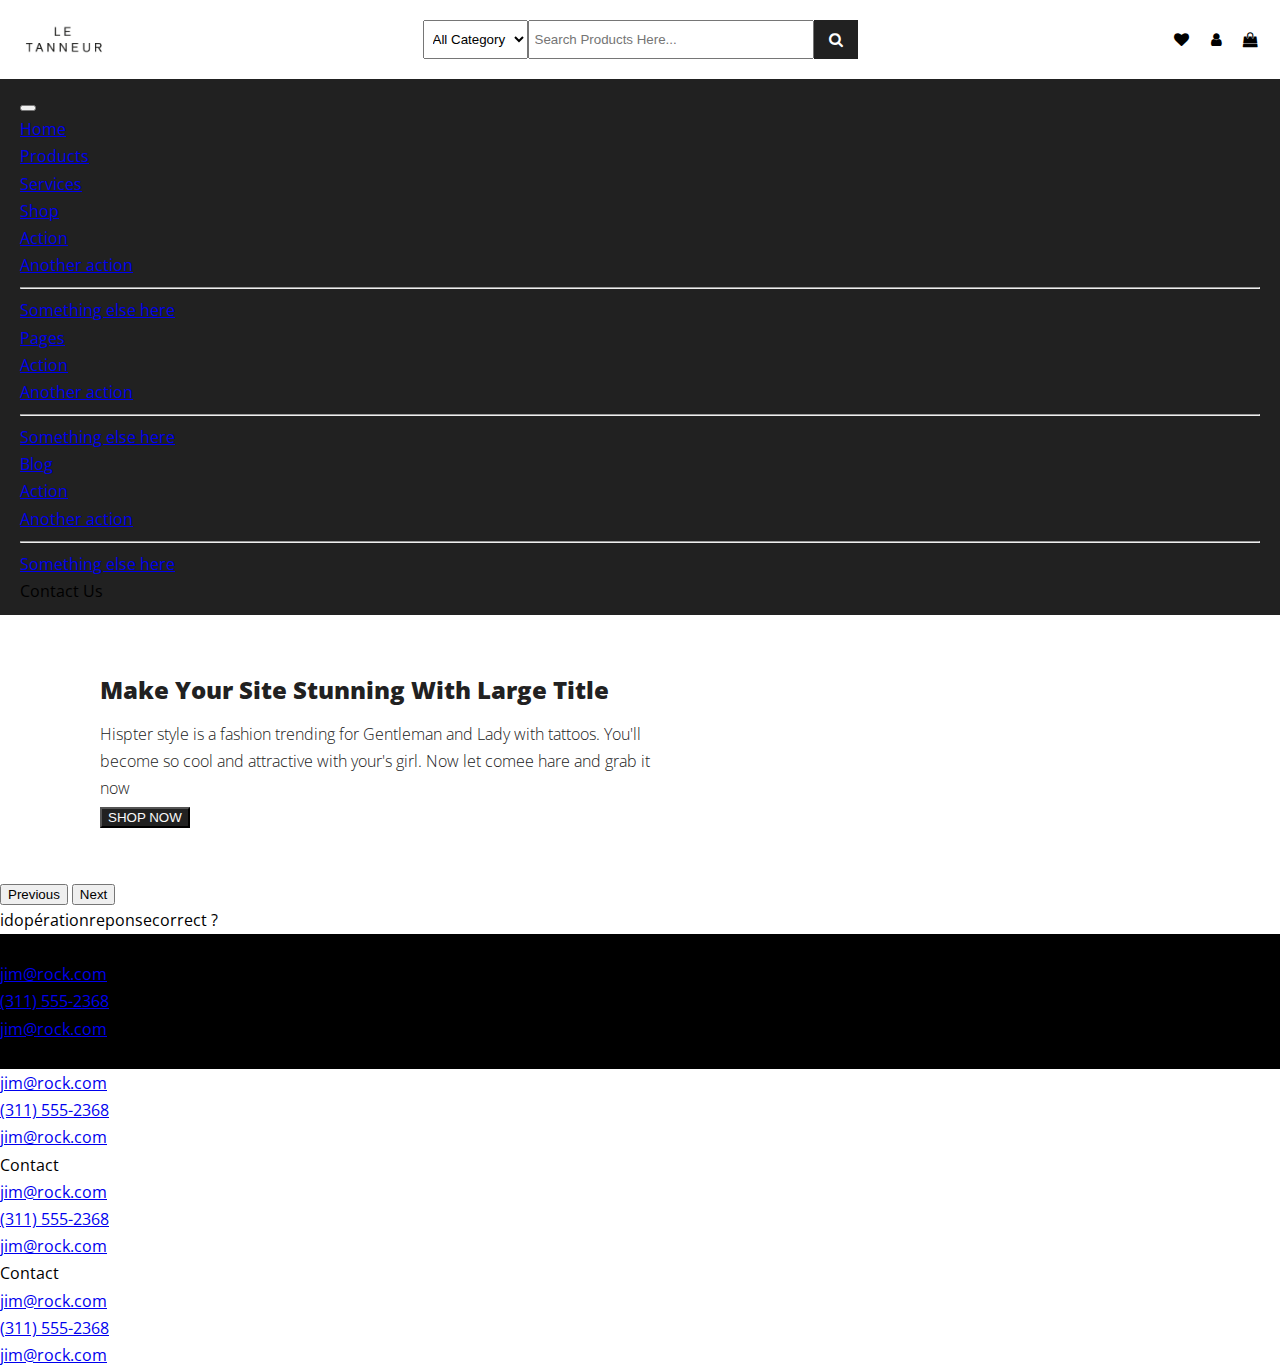
==== panier.html @ f9844d28 "Premier commit" ====
<!DOCTYPE html>
<html lang="fr">

<head>
    <meta charset="UTF-8">
    <meta http-equiv="X-UA-Compatible" content="IE=edge">
    <!--RESPONSIVE-->
    <meta name="viewport" content="width=device-width, initial-scale=1.0">

    <!--SEO-->
    <meta name="robots" content="index, follow, max-image-preview:large, max-snippet:-1, max-video-preview:-1">
    <title>Panier | Eshop</title>

    <!--SEO suite-->
    <meta property="og:locale" content="fr_FR">
    <meta property="og:type" content="website">
    <meta property="og:title" content="Eshop. votre panier en cours">
    <meta name="description"
        content="Votre panier de commande. Livraison garantie 48h par des mecs sous payés. C'est ça le E-commerce ! ">
    <meta property="og:url" content="https://www.eshopt-achat-en-ligne/panier.fr">

    <!--Favicon-->
    <link rel="icon" href="favicon.svg">
    <!--STYLE-->
    <link rel="stylesheet" href="assets/css/style.css">
    <!--BOOTSTRAP-->
    <link href="https://cdn.jsdelivr.net/npm/bootstrap@5.1.3/dist/css/bootstrap.min.css" rel="stylesheet"
        integrity="sha384-1BmE4kWBq78iYhFldvKuhfTAU6auU8tT94WrHftjDbrCEXSU1oBoqyl2QvZ6jIW3" crossorigin="anonymous">
    <script src="https://cdn.jsdelivr.net/npm/bootstrap@5.1.3/dist/js/bootstrap.bundle.min.js"
        integrity="sha384-ka7Sk0Gln4gmtz2MlQnikT1wXgYsOg+OMhuP+IlRH9sENBO0LRn5q+8nbTov4+1p"
        crossorigin="anonymous"></script>
    <!--FONT AWESOME-->
    <link rel="stylesheet" href="https://cdnjs.cloudflare.com/ajax/libs/font-awesome/4.7.0/css/font-awesome.min.css">
</head>

<body>
    <!--Header-->
    <header>
        <!--Div .top-->
        <div class="top">
            <!--Logo-->
            <div class="logo">
                <img src="assets/img/logo.jpg" alt="Logo Eshop" id="logo">
            </div>

            <!--Div #recherche-->
            <div id="recherche">

                <!--Liste options-->
                <select name="categories" id="categories-select" class="border border-1 rounded">
                    <option value="">All Category</option>
                    <option value="dog">Dog</option>
                    <option value="cat">Cat</option>
                    <option value="hamster">Hamster</option>
                </select>

                <!--Input-->
                <input type="search" placeholder="Search Products Here..." class="border border-1 rounded">
                <button type="submit" class="btn"><i class="fa fa-search"></i></button>
                <!--Fin div #rechercher-->
            </div>

            <!--Div .icone-header-->
            <div class="icone-header">
                <i class="fa fa-heart"></i>
                <i class="fa fa-user"></i>
                <i class="fa fa-shopping-bag"></i>
            </div>
            <!--Fin Div .top-->
        </div>

        <!--NavBar-->
        <nav id="nav" class="navbar navbar-expand-lg navbar-dark sticky-top mx-4">

            <div class="container-fluid">

                <!--Le menu burger = toggler-->
                <button class="navbar-toggler" type="button" data-bs-toggle="collapse"
                    data-bs-target="#mesLiensDeNavigation" aria-controls="navbarSupportedContent" aria-expanded="false"
                    aria-label="Toggle navigation">
                    <span class="navbar-toggler-icon"></span>
                </button>

                <div class="collapse navbar-collapse" id="navbarSupportedContent">

                    <!--Les liens de la Nav-->
                    <ul class="navbar-nav me-auto mb-2 mb-lg-0">

                        <li class="nav-item">
                            <a class="nav-link active" aria-current="page" href="#">Home</a>
                        </li>

                        <li class="nav-item">
                            <a class="nav-link" href="#">Products</a>
                        </li>

                        <li class="nav-item">
                            <a class="nav-link" href="#">Services</a>
                        </li>

                        <!--Lien avec liste déroulante-->
                        <li class="nav-item dropdown">
                            <a class="nav-link dropdown-toggle" href="#" id="navbarDropdown" role="button"
                                data-bs-toggle="dropdown" aria-expanded="false">
                                Shop
                            </a>
                            <!---Liste déroulante-->
                            <ul class="dropdown-menu" aria-labelledby="navbarDropdown">
                                <li><a class="dropdown-item" href="#">Action</a></li>
                                <li><a class="dropdown-item" href="#">Another action</a></li>
                                <li>
                                    <hr class="dropdown-divider">
                                </li>
                                <li><a class="dropdown-item" href="#">Something else here</a></li>
                            </ul>
                        </li>

                        <!--Lien avec liste déroulante-->
                        <li class="nav-item dropdown">
                            <a class="nav-link dropdown-toggle" href="#" id="navbarDropdown" role="button"
                                data-bs-toggle="dropdown" aria-expanded="false">
                                Pages
                            </a>
                            <!---Liste déroulante-->
                            <ul class="dropdown-menu" aria-labelledby="navbarDropdown">
                                <li><a class="dropdown-item" href="#">Action</a></li>
                                <li><a class="dropdown-item" href="#">Another action</a></li>
                                <li>
                                    <hr class="dropdown-divider">
                                </li>
                                <li><a class="dropdown-item" href="#">Something else here</a></li>
                            </ul>
                        </li>

                        <!--Lien avec liste déroulante-->
                        <li class="nav-item dropdown">
                            <a class="nav-link dropdown-toggle" href="#" id="navbarDropdown" role="button"
                                data-bs-toggle="dropdown" aria-expanded="false">
                                Blog
                            </a>
                            <!---Liste déroulante-->
                            <ul class="dropdown-menu" aria-labelledby="navbarDropdown">
                                <li><a class="dropdown-item" href="#">Action</a></li>
                                <li><a class="dropdown-item" href="#">Another action</a></li>
                                <li>
                                    <hr class="dropdown-divider">
                                </li>
                                <li><a class="dropdown-item" href="#">Something else here</a></li>
                            </ul>
                        </li>

                        <li class="nav-item">
                            <a class="nav-link">Contact Us</a>
                        </li>

                    </ul>
                </div>
            </div>
        </nav>
        </div>
        <!--Fin du header-->
    </header>
    <main>
        <!--Début .carousel-->
        <section id="bandeau" class="carousel row-lg mx-1 mt-2 h-100">

            <div class="col h-100 pt-2">

                <!--Div qui contient le carousel et ses boutons-->
                <div id="bandeauCarousel" class="carousel slide h-100" data-bs-ride="carousel">

                    <!--Div qui contient toutes les Slide + Titres-->
                    <div class="carousel-inner mx-4">

                        <!--Titre SLIDE 1-->
                        <div id="slideUne" class="carousel-item active">

                            <div class="carousel-titre">

                                <h1>Make Your Site Stunning With Large Title</h1>
                                <p>Hispter style is a fashion trending for Gentleman and Lady with tattoos. You'll
                                    become so cool and
                                    attractive with your's girl. Now let comee hare and grab it now</p>
                                <button class="btn mt-3">SHOP NOW</button>

                            </div>
                        </div>

                        <!--Fin Div qui contient Slides + Titres-->
                    </div>

                    <!-- Controls du carousel (préciser l'id de la div qui contient le carousel)-->
                    <button class="carousel-control-prev" type="button" data-bs-target="#carouselExampleControls"
                        data-bs-slide="prev">
                        <span class="carousel-control-prev-icon" aria-hidden="true"></span>
                        <span class="visually-hidden">Previous</span>
                    </button>
                    <button class="carousel-control-next" type="button" data-bs-target="#carouselExampleControls"
                        data-bs-slide="next">
                        <span class="carousel-control-next-icon" aria-hidden="true"></span>
                        <span class="visually-hidden">Next</span>
                    </button>
                </div>
                <!--Fin .carousel-->
        </section>

        <!--Début section#basket-->
        <section id="basket" class="flex-column-centre">
            <table id="historique" class="main__historique">
                <thead class="main__historique-titre">
                <tr>
                    <th>id</th>
                    <th>opération</th>
                    <th>reponse</th>
                    <th>correct ?</th>
                </tr>
                </thead>
                <tbody id="tentatives"></tbody>
            </table>
            <!-- <div id="blocTitrePanier" class="flex-start size80">
                <h2 id="titre-panier">
                    VEUILLEZ AJOUTER PRODUITS AU PANIER
                </h2>
            </div>
         
            <div id="basket-fiche" class="flex-around">
                <div id="injectJs">
                    <div id="basketProduit" class="flex-around">
                        <div id="blocImage">
                            <img src="assets/img/debardeur-homme-noir.jpg" alt="">
                        </div>
                        <div id="blocProduit" class="flex-column-around">
                            <h2>Produit</h2>
                            <p>vernis</p>
                            <p>0E</p>
                            <p>Ref 00000</p>
                            <p>en stock</p>
                        </div>
                        <div id="bloc-change-produit" class="flex-around">
                            <div class="felx-centre">
                                <button class="bouton-moins">-</button>
                                <span class="produit-quantite">0</span>
                                <button class="bouton-plus">+</button>
                            </div>
                            <div><p>0 E</p></div>
                            <div>Icone supprimer</div>
                        </div>
                    </div>
                </div>

                <div id="basket-recap">
                    <h2 class="titre-recap">Récapitulatif </h2>
                    <div class="flex-around">
                        <p id="nbArticle">Cart Subtotal</p>
                        <p id="prixArtcile">0 E</p>
                    </div>
                    <div class="flex-around">
                        <p>Shipping/p>
                        <p id="prixLivraison">Free</p>
                    </div>
                    <hr>
                    <div class="flex-around">
                        <h3>You Pay</h3>
                        <p id="prixTTC">0</p>
                    </div>
                    <button>CHECKOUT</button>
                </div>
            </div>         -->
        <!--Fin section#basket-->
        </section>
    <!--Fin du main-->
    </main>

    <!--Début Footer-->
    <footer>

        <!--Début .list-footer-->
        <div class="list-footer">

            <!--Div qui contient les 4 listes footer-->
            <div class="list-inner">

                <!--Liste-->
                <div class="list">

                    <p class="footer-titre">Contact</p>

                    <address>
                        <a href="mailto:jim@rock.com">jim@rock.com</a><br>
                        <a href="tel:+13115552368">(311) 555-2368</a><br>
                        <a href="mailto:jim@rock.com">jim@rock.com</a>
                    </address>

                </div>

                <!--Liste-->
                <div class="list">

                    <p class="footer-titre">Contact</p>

                    <address>
                        <a href="mailto:jim@rock.com">jim@rock.com</a><br>
                        <a href="tel:+13115552368">(311) 555-2368</a><br>
                        <a href="mailto:jim@rock.com">jim@rock.com</a>
                    </address>

                </div>

                <!--Liste-->
                <div class="list">

                    <p class="footer-titre">Contact</p>

                    <address>
                        <a href="mailto:jim@rock.com">jim@rock.com</a><br>
                        <a href="tel:+13115552368">(311) 555-2368</a><br>
                        <a href="mailto:jim@rock.com">jim@rock.com</a>
                    </address>

                </div>

                <!--Liste-->
                <div class="list">

                    <p class="footer-titre">Contact</p>

                    <address>
                        <a href="mailto:jim@rock.com">jim@rock.com</a><br>
                        <a href="tel:+13115552368">(311) 555-2368</a><br>
                        <a href="mailto:jim@rock.com">jim@rock.com</a>
                    </address>

                </div>

                <!--Fin Div qui contient les 4 listes footer-->
            </div>
            <!--Fin .list-footer-->
        </div>
        <!--Fin du footer-->
    </footer>
     <!--CDN JQUERY-->
     <script src="https://code.jquery.com/jquery-3.6.0.js"></script>
     <!--JAVASCRIPT-->
    <script type="module" src="assets/js/main.js"></script>
</body>

</html>
---- assets/css/style.css ----
@import url("https://fonts.googleapis.com/css2?family=Lato:wght@300;400;700;900&family=Open+Sans:wght@300;500;600;700;800&display=swap");
/* RESET ERIC MEYER */
html, body, div, span, applet, object, iframe,
h1, h2, h3, h4, h5, h6, p, blockquote, pre,
a, abbr, acronym, address, big, cite, code,
del, dfn, em, img, ins, kbd, q, s, samp,
small, strike, strong, sub, sup, tt, var,
b, u, i, center,
dl, dt, dd, ol, ul, li,
fieldset, form, label, legend,
table, caption, tbody, tfoot, thead, tr, th, td,
article, aside, canvas, details, embed,
figure, figcaption, footer, header, hgroup,
menu, nav, output, ruby, section, summary,
time, mark, audio, video {
  margin: 0;
  padding: 0;
  border: 0;
  font-size: 100%;
  font: inherit;
  vertical-align: baseline;
}

/* HTML5 display-role reset for older browsers */
article, aside, details, figcaption, figure,
footer, header, hgroup, menu, nav, section {
  display: block;
}

body {
  line-height: 1;
}

ol, ul {
  list-style: none;
}

blockquote, q {
  quotes: none;
}

blockquote:before, blockquote:after,
q:before, q:after {
  content: "";
  content: none;
}

table {
  border-collapse: collapse;
  border-spacing: 0;
}

/* COULEURS PRINCIPALES DU SITE */
/*** Header ***/
header {
  display: flex;
  flex-direction: column;
  /*** La NavBar ***/
}
header .top {
  display: flex;
  justify-content: space-between;
  /*** Barre de recherche ***/
  /*** 3 icones ***/
}
header .top .logo {
  width: 10%;
}
header .top .logo #logo {
  height: 100%;
  width: 100%;
  object-fit: contain;
}
header .top #recherche {
  margin: 2rem 0;
  display: flex;
  justify-content: center;
}
header .top #recherche #categories-select, header .top #recherche input, header .top #recherche button {
  margin: 0;
  padding: 1rem 0.5rem;
}
header .top #recherche input {
  padding-right: 10rem;
}
header .top #recherche button {
  background-color: #212121;
  border: none;
}
header .top #recherche button .fa-search {
  color: white;
  padding-left: 1rem;
  padding-right: 1rem;
}
header .top .icone-header {
  width: 10%;
  display: flex;
  justify-content: space-evenly;
  align-items: center;
}
header .top .icone-header a {
  color: black;
}
header .top .fa {
  align-self: center;
  font-size: 1.5rem;
}
header #nav {
  background-color: #212121;
  padding: 1rem 2rem;
}

/*** Section bandeau ***/
#bandeau {
  position: relative;
  height: auto;
  background-color: rgba(152, 170, 192, 0.3);
}
#bandeau #bandeauCarousel {
  position: relative;
  width: auto;
  background-color: #fff;
}
#bandeau #bandeauCarousel .carousel-inner {
  position: relative;
  width: auto;
  height: 100%;
  padding-top: 0.5rem;
}
#bandeau #bandeauCarousel .carousel-inner > * {
  position: relative;
  width: 100%;
  height: 100%;
}
#bandeau #bandeauCarousel .carousel-inner .carousel-item {
  position: relative;
  width: 100%;
  height: 100%;
  background-size: cover;
  background-attachment: fixed;
}
#bandeau #bandeauCarousel .carousel-inner .carousel-item .carousel-titre {
  width: 45%;
  padding: 5rem 10rem;
  /******** Texte ********/
  color: #212121;
  text-align: left;
}
#bandeau #bandeauCarousel .carousel-inner .carousel-item .carousel-titre h1 {
  font-size: 2.4rem;
  font-weight: 800;
}
#bandeau #bandeauCarousel .carousel-inner .carousel-item .carousel-titre p {
  margin-top: 1rem;
  font-weight: 300;
}
#bandeau #bandeauCarousel .carousel-inner .carousel-item .carousel-titre button {
  background-color: #212121;
  color: #fafafa;
}

/******** Images du Carousel ********/
#slideUne {
  background-image: url(https://images.unsplash.com/photo-1561715276-a2d087060f1d?ixlib=rb-1.2.1&ixid=MnwxMjA3fDB8MHxwaG90by1wYWdlfHx8fGVufDB8fHx8&auto=format&fit=crop&w=2670&q=80);
  background-position: cover;
}

/*** Section produits ***/
#produits {
  background-color: rgba(152, 170, 192, 0.3);
  position: relative;
}
#produits .shopping-cards {
  width: 100%;
  height: 100%;
  background-color: #fff;
}
#produits .shopping-cards .cards-inner {
  width: auto;
  background-color: #fff;
  display: flex;
  flex-wrap: wrap;
  justify-content: space-between;
}
#produits .shopping-cards .cards-inner .card {
  width: 20%;
  margin-top: 0.5rem;
  padding: 0.5rem;
  border-style: none;
}
#produits .shopping-cards .cards-inner .card .card-text {
  font-weight: 700;
}
#produits .shopping-cards .cards-inner .card .ajouterPanier {
  display: flex;
  justify-content: space-between;
}

/*** Section Bottom ***/
#bottom {
  background-color: rgba(152, 170, 192, 0.3);
}
#bottom .bottom-grey .payments-inner {
  background-color: #f0f3f4d9;
  display: flex;
  flex-wrap: wrap;
  justify-content: space-between;
}
#bottom .bottom-grey .payments-inner .payment {
  width: 20%;
  padding: 2rem;
  display: flex;
  justify-content: space-evenly;
  align-items: center;
  /*Texte */
}
#bottom .bottom-grey .payments-inner .payment i {
  font-size: 2rem;
}
#bottom .bottom-grey .payments-inner .payment .payment-titre {
  text-transform: uppercase;
  font-weight: 700;
}
#bottom .bottom-grey .payments-inner .payment .payment-text {
  font-weight: 400;
}

/** Footer **/
footer {
  background-color: #000000;
}

/* MON RESET */
html {
  box-sizing: border-box;
  font-size: 62.5%;
}

body {
  box-sizing: inherit;
  font-size: 1.6rem;
  font-family: "Open Sans", sans-serif;
  line-height: 1.7;
}

/* Sizing des principales parties */
header {
  height: auto;
}

main {
  height: 70%;
  width: auto;
}

footer {
  height: 15vh;
}
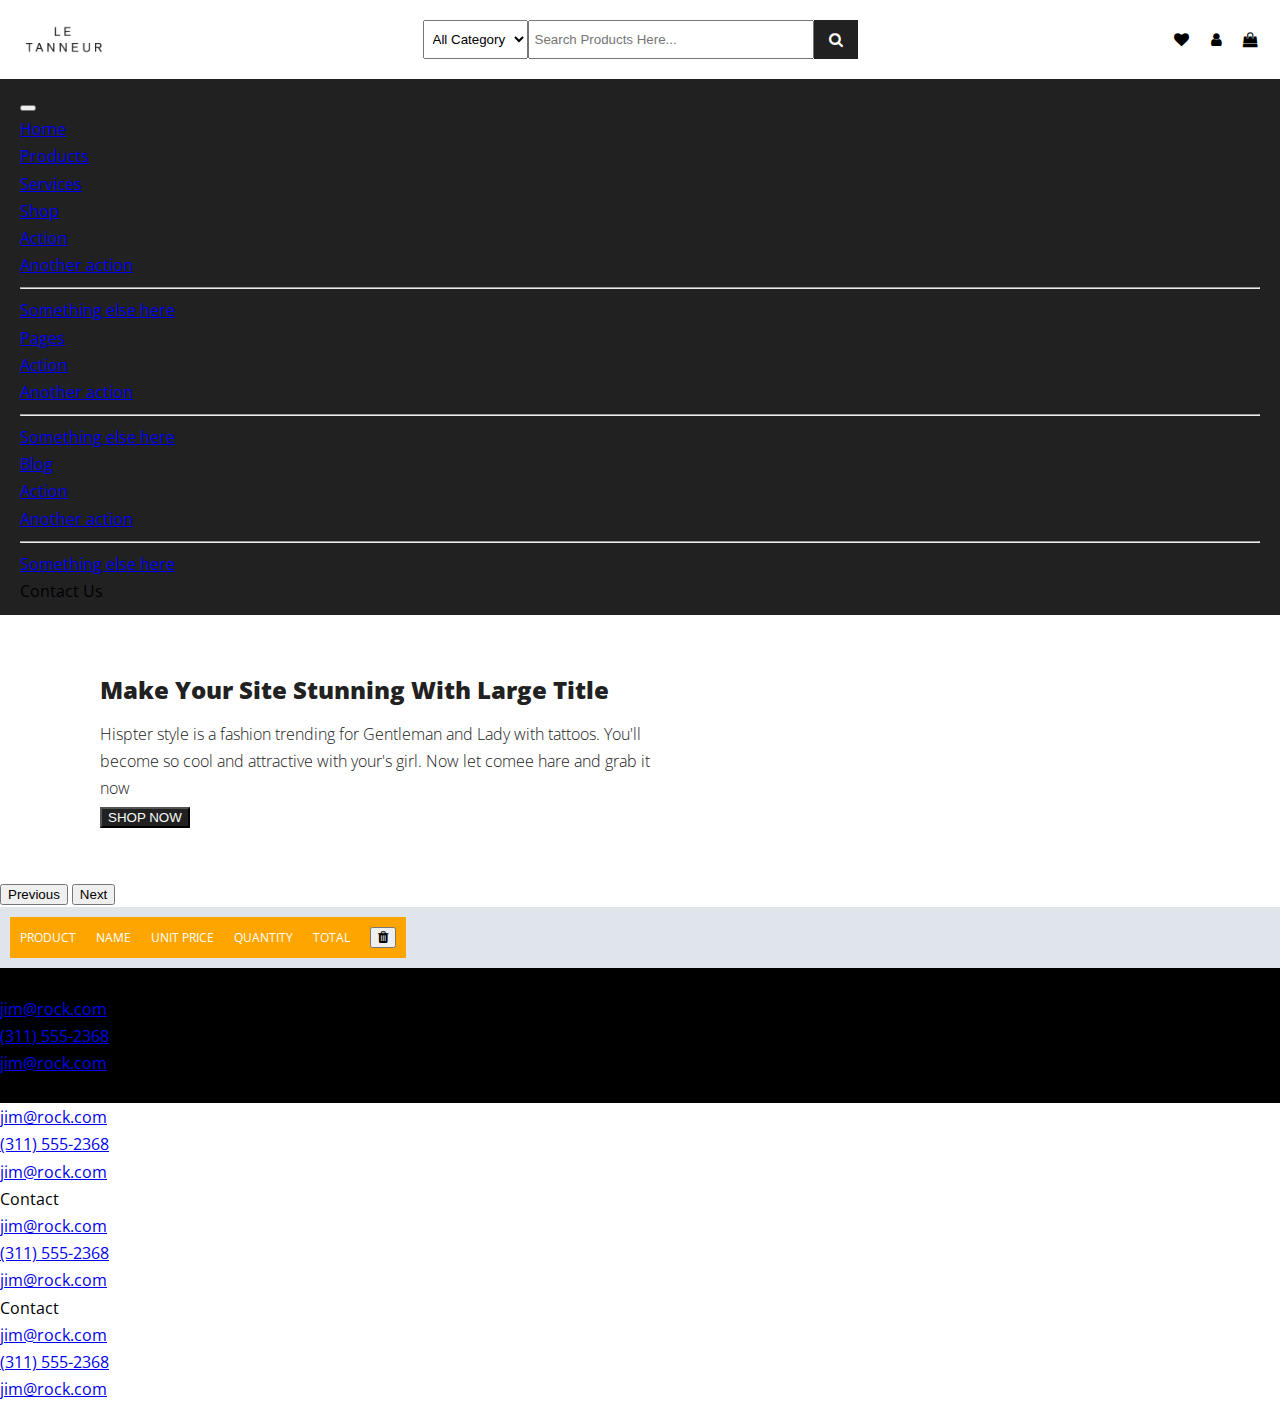
==== commit a724bd53: "Ultime tentative...échec" ====
--- a/panier.html
+++ b/panier.html
@@ -205,67 +205,28 @@
         </section>
 
         <!--Début section#basket-->
-        <section id="basket" class="flex-column-centre">
-            <table id="historique" class="main__historique">
+        <section id="basket" class="d-flex flex-column w-75 mx-auto mt-4">
+            <table id="historique" class="main__historique w-100">
                 <thead class="main__historique-titre">
                 <tr>
-                    <th>id</th>
-                    <th>opération</th>
-                    <th>reponse</th>
-                    <th>correct ?</th>
+                    <th>PRODUCT</th>
+                    <th>NAME</th>
+                    <th>UNIT PRICE</th>
+                    <th>QUANTITY</th>
+                    <th>TOTAL</th>
+                    <th><button class="clear-cart"><i class="fa fa-trash"></i></button></th>
                 </tr>
                 </thead>
-                <tbody id="tentatives"></tbody>
+                <tbody id="tentatives">
+                    <!-- <tr>
+                        <td class="imgProduct"><img src="assets/img/robe-de-chambre-homme.jpg" alt="imgProduct" class="imgProduct"></td>
+                        <td><h2 id="titreProduct">Women Dress</h2><p id="descProduct">Lorem ipsum dolor sit amet consectetur adipisicing</p></td>
+                        <td>$0</td>
+                        <td></td> -->
+                    </tr>
+                </tbody>
             </table>
-            <!-- <div id="blocTitrePanier" class="flex-start size80">
-                <h2 id="titre-panier">
-                    VEUILLEZ AJOUTER PRODUITS AU PANIER
-                </h2>
-            </div>
-         
-            <div id="basket-fiche" class="flex-around">
-                <div id="injectJs">
-                    <div id="basketProduit" class="flex-around">
-                        <div id="blocImage">
-                            <img src="assets/img/debardeur-homme-noir.jpg" alt="">
-                        </div>
-                        <div id="blocProduit" class="flex-column-around">
-                            <h2>Produit</h2>
-                            <p>vernis</p>
-                            <p>0E</p>
-                            <p>Ref 00000</p>
-                            <p>en stock</p>
-                        </div>
-                        <div id="bloc-change-produit" class="flex-around">
-                            <div class="felx-centre">
-                                <button class="bouton-moins">-</button>
-                                <span class="produit-quantite">0</span>
-                                <button class="bouton-plus">+</button>
-                            </div>
-                            <div><p>0 E</p></div>
-                            <div>Icone supprimer</div>
-                        </div>
-                    </div>
-                </div>
-
-                <div id="basket-recap">
-                    <h2 class="titre-recap">Récapitulatif </h2>
-                    <div class="flex-around">
-                        <p id="nbArticle">Cart Subtotal</p>
-                        <p id="prixArtcile">0 E</p>
-                    </div>
-                    <div class="flex-around">
-                        <p>Shipping/p>
-                        <p id="prixLivraison">Free</p>
-                    </div>
-                    <hr>
-                    <div class="flex-around">
-                        <h3>You Pay</h3>
-                        <p id="prixTTC">0</p>
-                    </div>
-                    <button>CHECKOUT</button>
-                </div>
-            </div>         -->
+           
         <!--Fin section#basket-->
         </section>
     <!--Fin du main-->
@@ -342,6 +303,7 @@
      <script src="https://code.jquery.com/jquery-3.6.0.js"></script>
      <!--JAVASCRIPT-->
     <script type="module" src="assets/js/main.js"></script>
+    <script type="module" src="assets/js/panier.js"></script>
 </body>
 
 </html>--- a/assets/css/style.css
+++ b/assets/css/style.css
@@ -230,6 +230,25 @@
   background-color: #000000;
 }
 
+#basket {
+  background-color: rgba(152, 170, 192, 0.3);
+  padding: 1rem;
+}
+#basket #historique {
+  background-color: #fafafa;
+}
+#basket #historique thead {
+  background-color: orange;
+  font-size: 1.2rem;
+  color: white;
+}
+#basket #historique thead th {
+  padding: 1rem;
+}
+#basket #historique .imgProduct {
+  width: 20%;
+}
+
 /* MON RESET */
 html {
   box-sizing: border-box;
